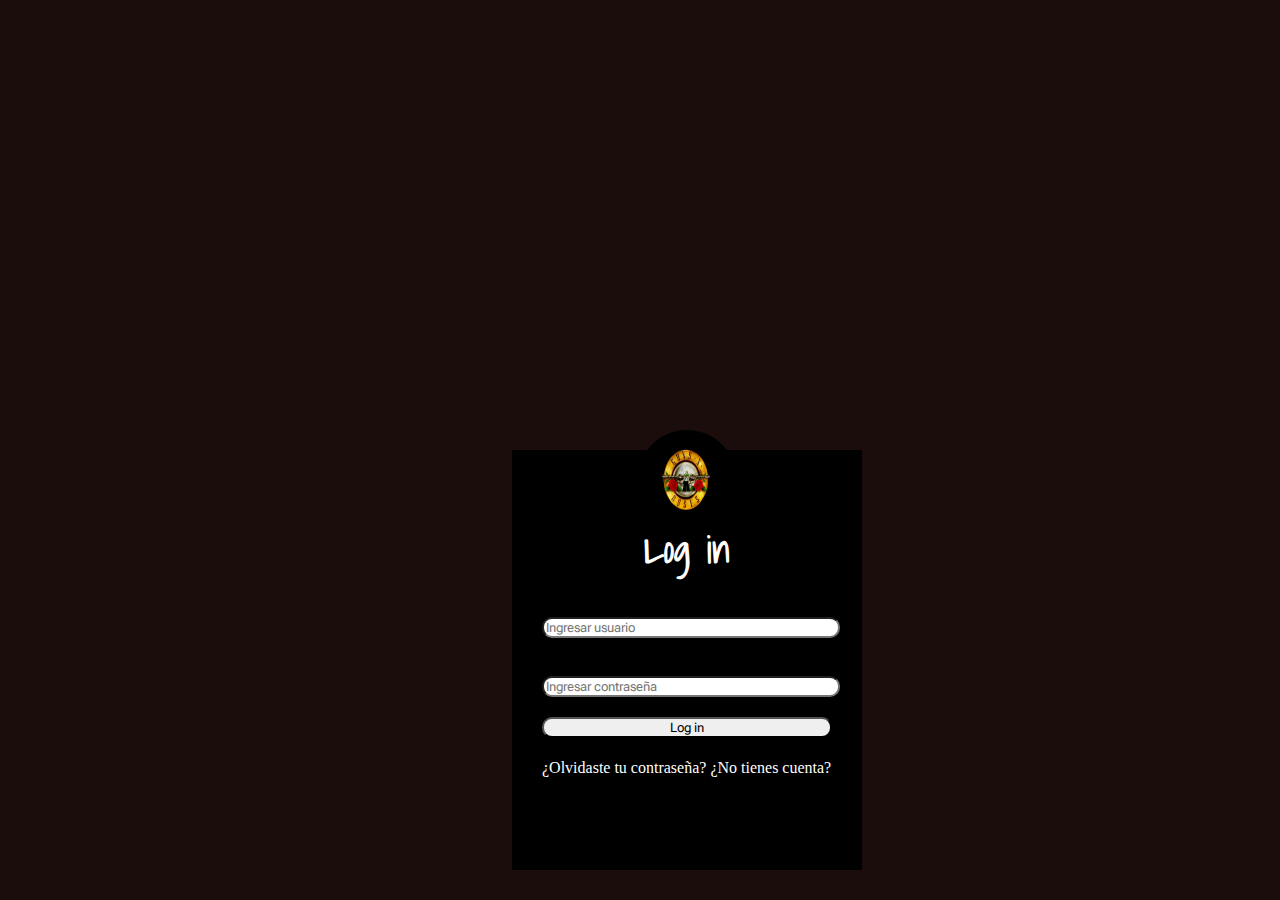
==== login.html @ 9ae88acd "login" ====
<!DOCTYPE html>
<html lang="en">
<head>
    <meta charset="UTF-8">
    <meta http-equiv="X-UA-Compatible" content="IE=edge">
    <meta name="viewport" content="width=device-width, initial-scale=1.0">
    <title>Log in | GN'R Oficial</title>
    <link rel="stylesheet" href="./login.css/login.css">
</head>
<body>
    <div class="login-box">
        <img class="avatar" src="./logo.png" alt="">
        <h1>Log in</h1>
        <form action="">
            <label for="Nombre de usuario">Nombre de usuario</label>
            <input type="text" placeholder="Ingresar usuario">

            <label for="Contraseña">Contraseña</label>
            <input type="password" placeholder="Ingresar contraseña">
            <input type="submit" value="Log in">
            <a href="#">¿Olvidaste tu contraseña?</a>
            <a href="./registro.html">¿No tienes cuenta?</a>
        </form>
    </div>
</body>
</html>
---- login.css/login.css ----
@import url('https://fonts.googleapis.com/css2?family=Roboto+Flex:opsz,wght@8..144,300&family=Shadows+Into+Light&display=swap');
@import url('https://fonts.googleapis.com/css2?family=Shadows+Into+Light&display=swap');

body{
    background-color: rgb(28, 13, 13);
    margin: 0;
    padding: 0;

}
.login-box{
    width: 350px;
    height: 420px;
    background: #000;
    color:#000;
    top: 50%;
    left: 40%;
    position: absolute;
    transform: translate(-50% -50%);
    box-sizing: border-box;
    padding: 70px 30px;
}
.login-box .avatar{
    width: 100px;
    height: 100px;
    border-radius: 50px;
    position: absolute;
    top: -20px;
    left: calc(50% - 50px);
}
.login-box h1 {
    margin: 0;
    padding: 0 0 20px;
    text-align: center;
    font-size: 37px; 
    color: #fff;
    font-family: 'Shadows Into Light', cursive;
}
.login-box label {
    margin: 0;
    padding: 0;
    font-weight: bold;
    display: block;
}
.login-box input {
    width: 100%;
    margin-bottom: 20px;
    font-family: 'Roboto Flex', sans-serif;
    border-radius: 10px;
}
.login-box input [type-text],
.login-box input [type-password] {
    border: none;
    border-bottom: 1px solid #fff;
    background: transparent;
    outline: none;
    height: 40px;
    color: #fff;
    font-size: 16px;
}
.login-box input [type-submit]{
    border: none;
    outline: none;
    height: 40px;
    background: #b80f22;
    color: #fff;
    font-size: 18px;
    border-radius: 20px;
}
.login-box a {
    text-decoration: none;
    font-size: 16px;
    line-height: 20px;
    color: rgb(255, 254, 254);
}
.login-box a:hover {
    color: rgb(100, 35, 35);
}
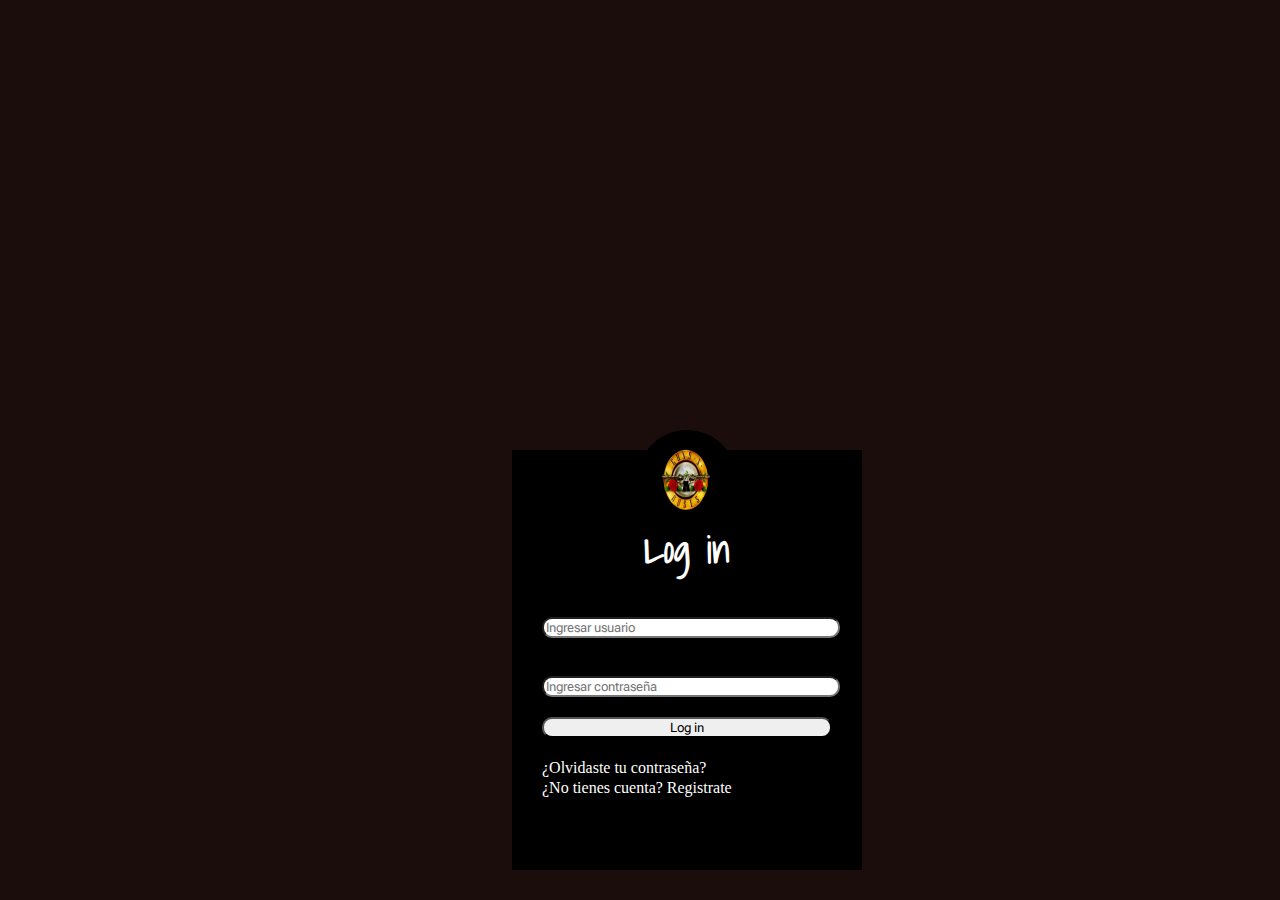
==== commit 853a2cfa: "registro" ====
--- a/login.html
+++ b/login.html
@@ -14,12 +14,12 @@
         <form action="">
             <label for="Nombre de usuario">Nombre de usuario</label>
             <input type="text" placeholder="Ingresar usuario">
-
             <label for="Contraseña">Contraseña</label>
             <input type="password" placeholder="Ingresar contraseña">
             <input type="submit" value="Log in">
             <a href="#">¿Olvidaste tu contraseña?</a>
-            <a href="./registro.html">¿No tienes cuenta?</a>
+            <br>
+            <a href="./registro.html">¿No tienes cuenta? Registrate</a>
         </form>
     </div>
 </body>
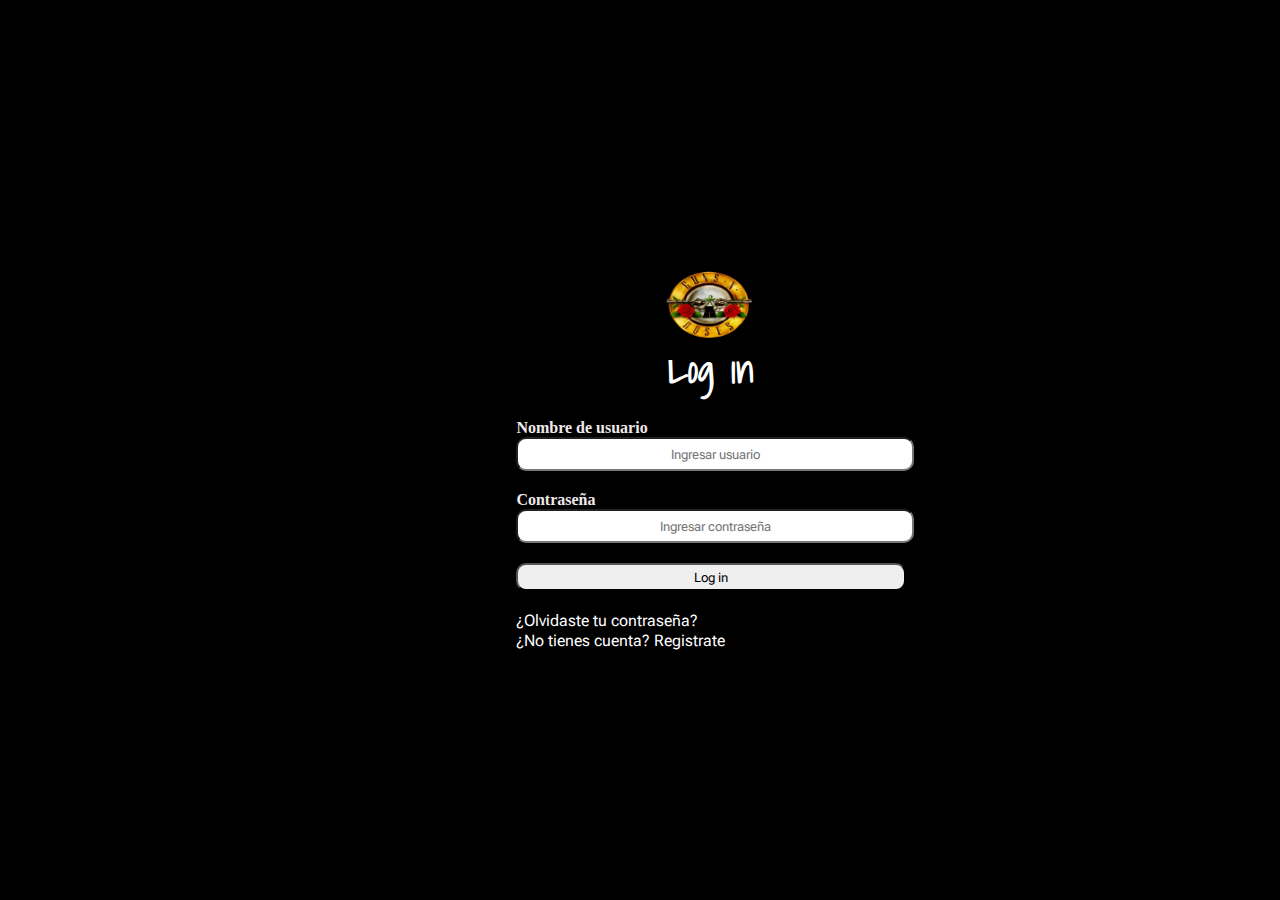
==== commit d319b215: "video" ====
--- a/login.html
+++ b/login.html
@@ -10,6 +10,13 @@
 <body>
     <div class="login-box">
         <img class="avatar" src="./logo.png" alt="">
+        
+
+
+        <a href="./index.html"><img class="logo" src="./logo.png" alt="" /></a>
+
+
+
         <h1>Log in</h1>
         <form action="">
             <label for="Nombre de usuario">Nombre de usuario</label>
--- a/login.css/login.css
+++ b/login.css/login.css
@@ -2,31 +2,31 @@
 @import url('https://fonts.googleapis.com/css2?family=Shadows+Into+Light&display=swap');
 
 body{
-    background-color: rgb(28, 13, 13);
+    background-color: #000;
     margin: 0;
     padding: 0;
-
 }
 .login-box{
-    width: 350px;
-    height: 420px;
+    width: 450px;
+    height: 430px;
     background: #000;
-    color:#000;
-    top: 50%;
-    left: 40%;
+    color:rgb(240, 233, 233);
+    top: 30%;
+    left: 38%;
     position: absolute;
     transform: translate(-50% -50%);
-    box-sizing: border-box;
+    box-sizing:border-box;
     padding: 70px 30px;
 }
 .login-box .avatar{
-    width: 100px;
-    height: 100px;
+    width: 180px;
+    height: 110px;
     border-radius: 50px;
     position: absolute;
     top: -20px;
-    left: calc(50% - 50px);
+    left: calc(50% - 90px);
 }
+
 .login-box h1 {
     margin: 0;
     padding: 0 0 20px;
@@ -38,14 +38,18 @@
 .login-box label {
     margin: 0;
     padding: 0;
-    font-weight: bold;
+    font-weight:bold;
     display: block;
+
 }
 .login-box input {
     width: 100%;
     margin-bottom: 20px;
     font-family: 'Roboto Flex', sans-serif;
     border-radius: 10px;
+    text-align:center;
+    height: 28px;
+    
 }
 .login-box input [type-text],
 .login-box input [type-password] {
@@ -71,7 +75,16 @@
     font-size: 16px;
     line-height: 20px;
     color: rgb(255, 254, 254);
+    font-family: 'Roboto Flex', sans-serif;
 }
 .login-box a:hover {
     color: rgb(100, 35, 35);
 }
+.login-box .logo{
+    width: 180px;
+    height: 110px;
+    border-radius: 50px;
+    position: absolute;
+    top: -20px;
+    left: calc(50% - 90px);
+}